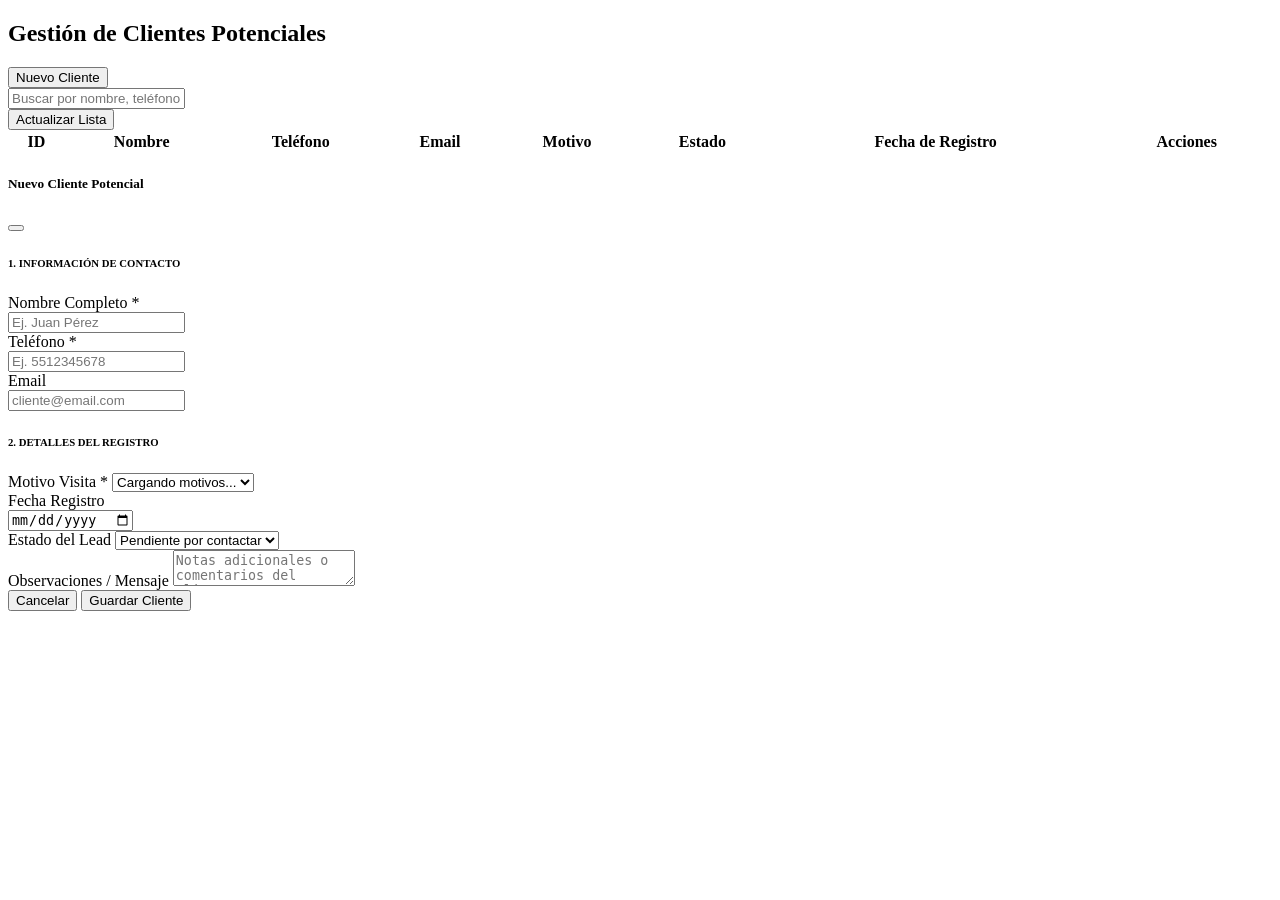
==== src/main/resources/templates/admin/clientes.html @ 0062586e "Versión 1.0: Sistema base completado" ====
<!DOCTYPE html>
<html lang="es" xmlns:th="http://www.thymeleaf.org" th:replace="~{admin/layout :: layout(~{::content}, ~{::scripts})}">
<head>
</head>
<body>

<div th:fragment="content">
    
    <div class="d-flex justify-content-between align-items-center mb-4">
        <h2 class="text-primary fw-bold">
            <i class="fas fa-user-plus me-2"></i>Gestión de Clientes Potenciales
        </h2>
        <button class="btn btn-success shadow-sm" onclick="abrirModalNuevo()">
            <i class="fas fa-plus-circle me-2"></i>Nuevo Cliente
        </button>
    </div>

    <div class="card border-0 shadow-sm mb-4">
        <div class="card-body p-3 bg-light rounded">
            <div class="row g-3">
                <div class="col-md-8">
                    <div class="input-group">
                        <span class="input-group-text bg-white border-end-0"><i class="fas fa-search text-muted"></i></span>
                        <input type="text" id="buscarCliente" class="form-control border-start-0 ps-0"
                            placeholder="Buscar por nombre, teléfono o motivo..." />
                    </div>
                </div>
                <div class="col-md-4 text-end">
                    <button class="btn btn-outline-secondary w-100" onclick="dataTable.ajax.reload()">
                        <i class="fas fa-sync-alt me-1"></i> Actualizar Lista
                    </button>
                </div>
            </div>
        </div>
    </div>

    <div class="table-responsive shadow-sm border rounded-3 bg-white">
        <table id="tablaClientes" class="table table-hover align-middle mb-0" style="width:100%">
            <thead class="bg-light">
                <tr>
                    <th class="text-center text-muted small py-3">ID</th>
                    <th class="py-3">Nombre</th>
                    <th class="py-3">Teléfono</th>
                    <th class="py-3">Email</th>
                    <th class="py-3">Motivo</th>
                    <th class="py-3">Estado</th>
                    <th class="py-3">Fecha de Registro</th>
                    <th class="text-center py-3">Acciones</th>
                </tr>
            </thead>
            <tbody class="border-top-0">
                </tbody>
        </table>
    </div>

    <div class="modal fade" id="clienteModal" tabindex="-1" aria-hidden="true">
        <div class="modal-dialog modal-lg">
            <div class="modal-content border-0 shadow">
                <div class="modal-header bg-primary text-white">
                    <h5 class="modal-title" id="modalTitulo">
                        <i class="fas fa-user-edit me-2"></i>Nuevo Cliente Potencial
                    </h5>
                    <button type="button" class="btn-close btn-close-white" data-bs-dismiss="modal" aria-label="Close"></button>
                </div>
                <div class="modal-body p-4">
                    <form id="formCliente">
                        <input type="hidden" id="clienteId">
                        
                        <h6 class="text-primary fw-bold mb-3 border-bottom pb-2">1. INFORMACIÓN DE CONTACTO</h6>
                        <div class="row g-3 mb-4">
                            <div class="col-md-12">
                                <label for="nombre" class="form-label fw-bold small">Nombre Completo *</label>
                                <div class="input-group">
                                    <span class="input-group-text bg-light"><i class="fas fa-user text-muted"></i></span>
                                    <input type="text" class="form-control" id="nombre" placeholder="Ej. Juan Pérez" required>
                                </div>
                            </div>
                            <div class="col-md-6">
                                <label for="telefono" class="form-label fw-bold small">Teléfono *</label>
                                <div class="input-group">
                                    <span class="input-group-text bg-light"><i class="fas fa-phone text-muted"></i></span>
                                    <input type="tel" class="form-control" id="telefono" placeholder="Ej. 5512345678" required>
                                </div>
                            </div>
                            <div class="col-md-6">
                                <label for="email" class="form-label fw-bold small">Email</label>
                                <div class="input-group">
                                    <span class="input-group-text bg-light"><i class="fas fa-envelope text-muted"></i></span>
                                    <input type="email" class="form-control" id="email" placeholder="cliente@email.com">
                                </div>
                            </div>
                        </div>

                        <h6 class="text-primary fw-bold mb-3 border-bottom pb-2">2. DETALLES DEL REGISTRO</h6>
                        <div class="row g-3">
                            <div class="col-md-6">
                                <label for="motivo" class="form-label fw-bold small">Motivo Visita *</label>
                                <select class="form-select" id="motivo" required>
                                    <option value="" disabled selected>Cargando motivos...</option>
                                </select>
                            </div>
                            <div class="col-md-6">
                                <label for="fecha" class="form-label fw-bold small">Fecha Registro</label>
                                <div class="input-group">
                                    <span class="input-group-text bg-light"><i class="fas fa-calendar-day text-muted"></i></span>
                                    <input type="date" class="form-control" id="fecha" required>
                                </div>
                            </div>
                            
                            <div class="col-md-12">
                                <label for="estado" class="form-label fw-bold small">Estado del Lead</label>
                                <select class="form-select" id="estado">
                                    <option value="PENDIENTE">Pendiente por contactar</option>
                                    <option value="CONTACTADO">Ya contactado</option>
                                    <option value="ATENDIDO">Atendido (Convertido)</option>
                                    <option value="DESCARTADO">Descartado</option>
                                </select>
                            </div>
                            
                            <div class="col-12">
                                <label for="mensaje" class="form-label fw-bold small">Observaciones / Mensaje</label>
                                <textarea class="form-control" id="mensaje" rows="2" placeholder="Notas adicionales o comentarios del cliente..."></textarea>
                            </div>
                        </div>
                    </form>
                </div>
                <div class="modal-footer bg-light">
                    <button type="button" class="btn btn-secondary" data-bs-dismiss="modal">Cancelar</button>
                    <button type="button" class="btn btn-primary px-4" onclick="guardarCliente()">
                        <i class="fas fa-save me-2"></i>Guardar Cliente
                    </button>
                </div>
            </div>
        </div>
    </div>
</div>

<div th:fragment="scripts">
    <script src="/js/admin-clientes.js"></script>
</div>

</body>
</html>
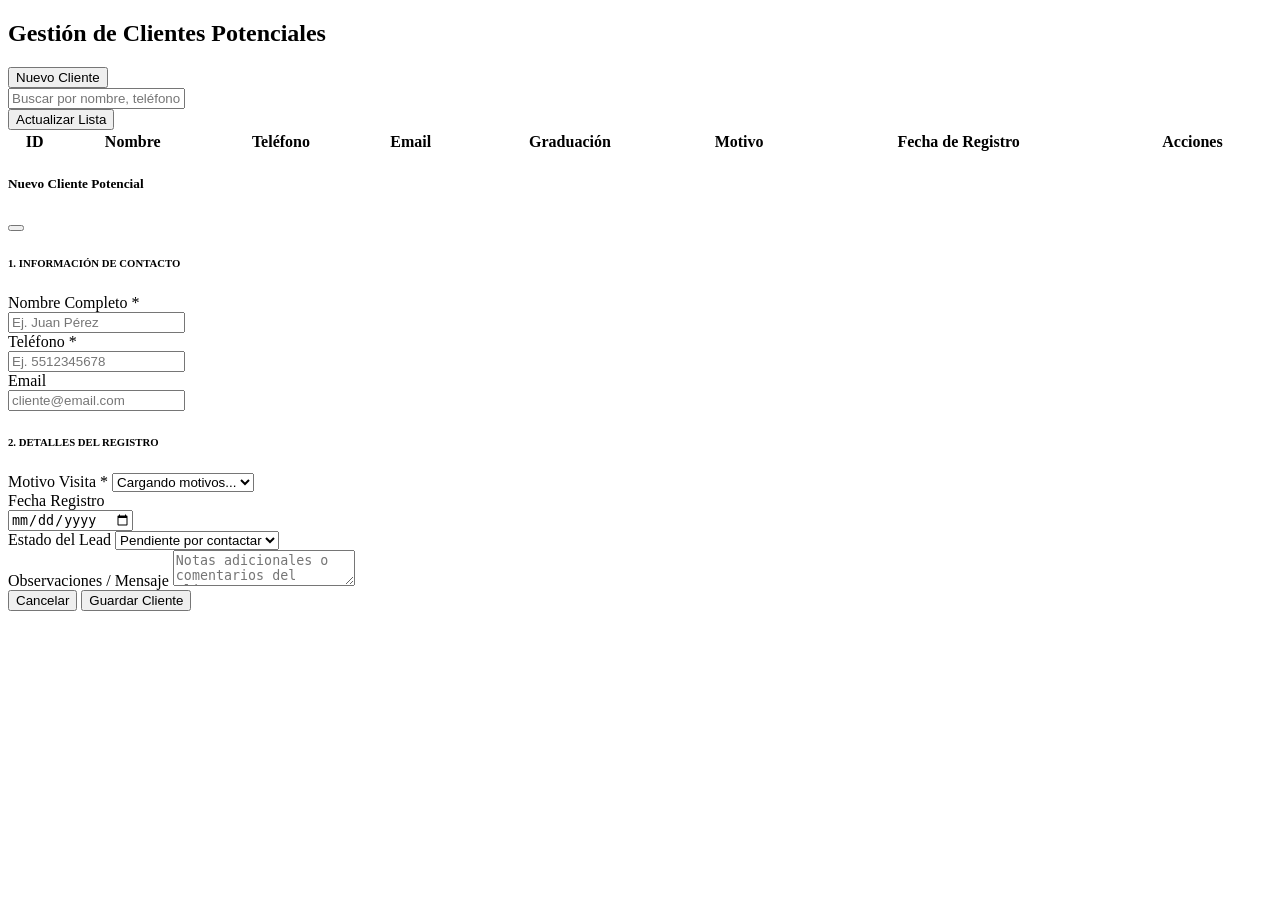
==== commit 6072cf77: "/potenciales para vista de clientes potenciales que vienen de la tabla unificada pacientes" ====
--- a/src/main/resources/templates/admin/clientes.html
+++ b/src/main/resources/templates/admin/clientes.html
@@ -42,8 +42,8 @@
                     <th class="py-3">Nombre</th>
                     <th class="py-3">Teléfono</th>
                     <th class="py-3">Email</th>
+                    <th class="py-3">Graduación</th> 
                     <th class="py-3">Motivo</th>
-                    <th class="py-3">Estado</th>
                     <th class="py-3">Fecha de Registro</th>
                     <th class="text-center py-3">Acciones</th>
                 </tr>
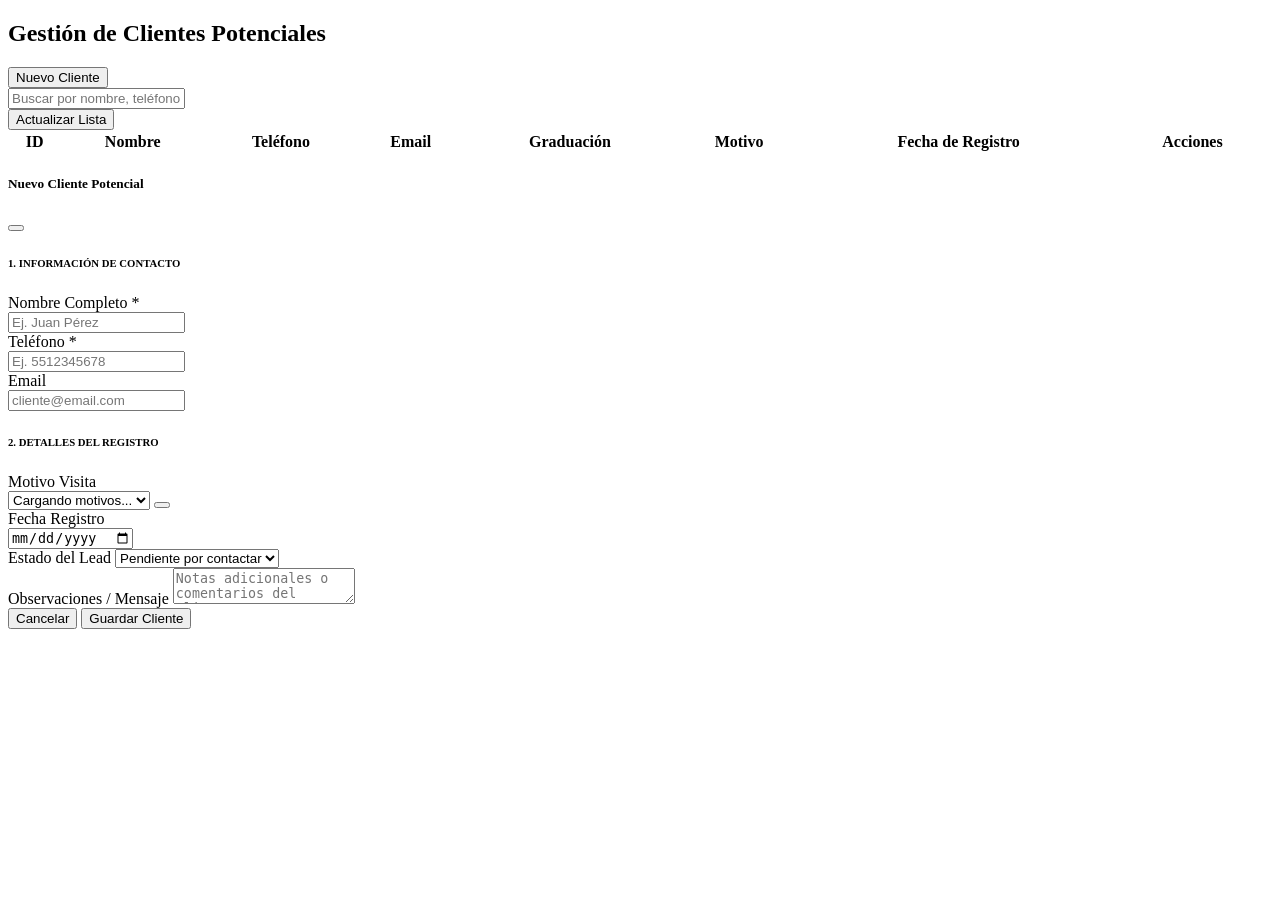
==== commit ff2b4115: "programacion in situ para informacion general de clientes potenciales y pacientes" ====
--- a/src/main/resources/templates/admin/clientes.html
+++ b/src/main/resources/templates/admin/clientes.html
@@ -1,143 +1,164 @@
 <!DOCTYPE html>
 <html lang="es" xmlns:th="http://www.thymeleaf.org" th:replace="~{admin/layout :: layout(~{::content}, ~{::scripts})}">
+
 <head>
 </head>
+
 <body>
 
-<div th:fragment="content">
-    
-    <div class="d-flex justify-content-between align-items-center mb-4">
-        <h2 class="text-primary fw-bold">
-            <i class="fas fa-user-plus me-2"></i>Gestión de Clientes Potenciales
-        </h2>
-        <button class="btn btn-success shadow-sm" onclick="abrirModalNuevo()">
-            <i class="fas fa-plus-circle me-2"></i>Nuevo Cliente
-        </button>
-    </div>
+    <div th:fragment="content">
 
-    <div class="card border-0 shadow-sm mb-4">
-        <div class="card-body p-3 bg-light rounded">
-            <div class="row g-3">
-                <div class="col-md-8">
-                    <div class="input-group">
-                        <span class="input-group-text bg-white border-end-0"><i class="fas fa-search text-muted"></i></span>
-                        <input type="text" id="buscarCliente" class="form-control border-start-0 ps-0"
-                            placeholder="Buscar por nombre, teléfono o motivo..." />
+        <div class="d-flex justify-content-between align-items-center mb-4">
+            <h2 class="text-primary fw-bold">
+                <i class="fas fa-user-plus me-2"></i>Gestión de Clientes Potenciales
+            </h2>
+            <button class="btn btn-success shadow-sm" onclick="abrirModalNuevo()">
+                <i class="fas fa-plus-circle me-2"></i>Nuevo Cliente
+            </button>
+        </div>
+
+        <div class="card border-0 shadow-sm mb-4">
+            <div class="card-body p-3 bg-light rounded">
+                <div class="row g-3">
+                    <div class="col-md-8">
+                        <div class="input-group">
+                            <span class="input-group-text bg-white border-end-0"><i
+                                    class="fas fa-search text-muted"></i></span>
+                            <input type="text" id="buscarCliente" class="form-control border-start-0 ps-0"
+                                placeholder="Buscar por nombre, teléfono o motivo..." />
+                        </div>
+                    </div>
+                    <div class="col-md-4 text-end">
+                        <button class="btn btn-outline-secondary w-100" onclick="dataTable.ajax.reload()">
+                            <i class="fas fa-sync-alt me-1"></i> Actualizar Lista
+                        </button>
                     </div>
                 </div>
-                <div class="col-md-4 text-end">
-                    <button class="btn btn-outline-secondary w-100" onclick="dataTable.ajax.reload()">
-                        <i class="fas fa-sync-alt me-1"></i> Actualizar Lista
-                    </button>
+            </div>
+        </div>
+
+        <div class="table-responsive shadow-sm border rounded-3 bg-white">
+            <table id="tablaClientes" class="table table-hover align-middle mb-0" style="width:100%">
+                <thead class="bg-light">
+                    <tr>
+                        <th class="text-center text-muted small py-3">ID</th>
+                        <th class="py-3">Nombre</th>
+                        <th class="py-3">Teléfono</th>
+                        <th class="py-3">Email</th>
+                        <th class="py-3">Graduación</th>
+                        <th class="py-3">Motivo</th>
+                        <th class="py-3">Fecha de Registro</th>
+                        <th class="text-center py-3">Acciones</th>
+                    </tr>
+                </thead>
+                <tbody class="border-top-0">
+                </tbody>
+            </table>
+        </div>
+
+        <div class="modal fade" id="clienteModal" tabindex="-1" aria-hidden="true">
+            <div class="modal-dialog modal-lg">
+                <div class="modal-content border-0 shadow">
+                    <div class="modal-header bg-primary text-white">
+                        <h5 class="modal-title" id="modalTitulo">
+                            <i class="fas fa-user-edit me-2"></i>Nuevo Cliente Potencial
+                        </h5>
+                        <button type="button" class="btn-close btn-close-white" data-bs-dismiss="modal"
+                            aria-label="Close"></button>
+                    </div>
+                    <div class="modal-body p-4">
+                        <form id="formCliente">
+                            <input type="hidden" id="clienteId">
+
+                            <h6 class="text-primary fw-bold mb-3 border-bottom pb-2">1. INFORMACIÓN DE CONTACTO</h6>
+                            <div class="row g-3 mb-4">
+                                <div class="col-md-12">
+                                    <label for="nombre" class="form-label fw-bold small">Nombre Completo *</label>
+                                    <div class="input-group">
+                                        <span class="input-group-text bg-light"><i
+                                                class="fas fa-user text-muted"></i></span>
+                                        <input type="text" class="form-control" id="nombre" placeholder="Ej. Juan Pérez"
+                                            required>
+                                    </div>
+                                </div>
+                                <div class="col-md-6">
+                                    <label for="telefono" class="form-label fw-bold small">Teléfono *</label>
+                                    <div class="input-group">
+                                        <span class="input-group-text bg-light"><i
+                                                class="fas fa-phone text-muted"></i></span>
+                                        <input type="tel" class="form-control" id="telefono"
+                                            placeholder="Ej. 5512345678" required>
+                                    </div>
+                                </div>
+                                <div class="col-md-6">
+                                    <label for="email" class="form-label fw-bold small">Email</label>
+                                    <div class="input-group">
+                                        <span class="input-group-text bg-light"><i
+                                                class="fas fa-envelope text-muted"></i></span>
+                                        <input type="email" class="form-control" id="email"
+                                            placeholder="cliente@email.com">
+                                    </div>
+                                </div>
+                            </div>
+
+                            <h6 class="text-primary fw-bold mb-3 border-bottom pb-2">2. DETALLES DEL REGISTRO</h6>
+                            <div class="row g-3">
+                                <div class="col-md-6">
+                                    <label for="motivo" class="form-label small fw-bold text-muted">Motivo
+                                        Visita</label>
+                                    <div class="input-group">
+                                        <select class="form-select" id="motivo">
+                                            <option value="Consulta General">Cargando motivos...</option>
+                                        </select>
+                                        <button class="btn btn-outline-primary" type="button"
+                                            onclick="crearMotivoInSitu('clienteModal')" title="Nuevo Motivo">
+                                            <i class="fas fa-plus"></i>
+                                        </button>
+                                    </div>
+                                </div>
+                                <div class="col-md-6">
+                                    <label for="fecha" class="form-label fw-bold small">Fecha Registro</label>
+                                    <div class="input-group">
+                                        <span class="input-group-text bg-light"><i
+                                                class="fas fa-calendar-day text-muted"></i></span>
+                                        <input type="date" class="form-control" id="fecha" required>
+                                    </div>
+                                </div>
+
+                                <div class="col-md-12">
+                                    <label for="estado" class="form-label fw-bold small">Estado del Lead</label>
+                                    <select class="form-select" id="estado">
+                                        <option value="PENDIENTE">Pendiente por contactar</option>
+                                        <option value="CONTACTADO">Ya contactado</option>
+                                        <option value="ATENDIDO">Atendido (Convertido)</option>
+                                        <option value="DESCARTADO">Descartado</option>
+                                    </select>
+                                </div>
+
+                                <div class="col-12">
+                                    <label for="mensaje" class="form-label fw-bold small">Observaciones /
+                                        Mensaje</label>
+                                    <textarea class="form-control" id="mensaje" rows="2"
+                                        placeholder="Notas adicionales o comentarios del cliente..."></textarea>
+                                </div>
+                            </div>
+                        </form>
+                    </div>
+                    <div class="modal-footer bg-light">
+                        <button type="button" class="btn btn-secondary" data-bs-dismiss="modal">Cancelar</button>
+                        <button type="button" class="btn btn-primary px-4" onclick="guardarCliente()">
+                            <i class="fas fa-save me-2"></i>Guardar Cliente
+                        </button>
+                    </div>
                 </div>
             </div>
         </div>
     </div>
 
-    <div class="table-responsive shadow-sm border rounded-3 bg-white">
-        <table id="tablaClientes" class="table table-hover align-middle mb-0" style="width:100%">
-            <thead class="bg-light">
-                <tr>
-                    <th class="text-center text-muted small py-3">ID</th>
-                    <th class="py-3">Nombre</th>
-                    <th class="py-3">Teléfono</th>
-                    <th class="py-3">Email</th>
-                    <th class="py-3">Graduación</th> 
-                    <th class="py-3">Motivo</th>
-                    <th class="py-3">Fecha de Registro</th>
-                    <th class="text-center py-3">Acciones</th>
-                </tr>
-            </thead>
-            <tbody class="border-top-0">
-                </tbody>
-        </table>
+    <div th:fragment="scripts">
+        <script src="/js/admin-clientes.js"></script>
     </div>
 
-    <div class="modal fade" id="clienteModal" tabindex="-1" aria-hidden="true">
-        <div class="modal-dialog modal-lg">
-            <div class="modal-content border-0 shadow">
-                <div class="modal-header bg-primary text-white">
-                    <h5 class="modal-title" id="modalTitulo">
-                        <i class="fas fa-user-edit me-2"></i>Nuevo Cliente Potencial
-                    </h5>
-                    <button type="button" class="btn-close btn-close-white" data-bs-dismiss="modal" aria-label="Close"></button>
-                </div>
-                <div class="modal-body p-4">
-                    <form id="formCliente">
-                        <input type="hidden" id="clienteId">
-                        
-                        <h6 class="text-primary fw-bold mb-3 border-bottom pb-2">1. INFORMACIÓN DE CONTACTO</h6>
-                        <div class="row g-3 mb-4">
-                            <div class="col-md-12">
-                                <label for="nombre" class="form-label fw-bold small">Nombre Completo *</label>
-                                <div class="input-group">
-                                    <span class="input-group-text bg-light"><i class="fas fa-user text-muted"></i></span>
-                                    <input type="text" class="form-control" id="nombre" placeholder="Ej. Juan Pérez" required>
-                                </div>
-                            </div>
-                            <div class="col-md-6">
-                                <label for="telefono" class="form-label fw-bold small">Teléfono *</label>
-                                <div class="input-group">
-                                    <span class="input-group-text bg-light"><i class="fas fa-phone text-muted"></i></span>
-                                    <input type="tel" class="form-control" id="telefono" placeholder="Ej. 5512345678" required>
-                                </div>
-                            </div>
-                            <div class="col-md-6">
-                                <label for="email" class="form-label fw-bold small">Email</label>
-                                <div class="input-group">
-                                    <span class="input-group-text bg-light"><i class="fas fa-envelope text-muted"></i></span>
-                                    <input type="email" class="form-control" id="email" placeholder="cliente@email.com">
-                                </div>
-                            </div>
-                        </div>
+</body>
 
-                        <h6 class="text-primary fw-bold mb-3 border-bottom pb-2">2. DETALLES DEL REGISTRO</h6>
-                        <div class="row g-3">
-                            <div class="col-md-6">
-                                <label for="motivo" class="form-label fw-bold small">Motivo Visita *</label>
-                                <select class="form-select" id="motivo" required>
-                                    <option value="" disabled selected>Cargando motivos...</option>
-                                </select>
-                            </div>
-                            <div class="col-md-6">
-                                <label for="fecha" class="form-label fw-bold small">Fecha Registro</label>
-                                <div class="input-group">
-                                    <span class="input-group-text bg-light"><i class="fas fa-calendar-day text-muted"></i></span>
-                                    <input type="date" class="form-control" id="fecha" required>
-                                </div>
-                            </div>
-                            
-                            <div class="col-md-12">
-                                <label for="estado" class="form-label fw-bold small">Estado del Lead</label>
-                                <select class="form-select" id="estado">
-                                    <option value="PENDIENTE">Pendiente por contactar</option>
-                                    <option value="CONTACTADO">Ya contactado</option>
-                                    <option value="ATENDIDO">Atendido (Convertido)</option>
-                                    <option value="DESCARTADO">Descartado</option>
-                                </select>
-                            </div>
-                            
-                            <div class="col-12">
-                                <label for="mensaje" class="form-label fw-bold small">Observaciones / Mensaje</label>
-                                <textarea class="form-control" id="mensaje" rows="2" placeholder="Notas adicionales o comentarios del cliente..."></textarea>
-                            </div>
-                        </div>
-                    </form>
-                </div>
-                <div class="modal-footer bg-light">
-                    <button type="button" class="btn btn-secondary" data-bs-dismiss="modal">Cancelar</button>
-                    <button type="button" class="btn btn-primary px-4" onclick="guardarCliente()">
-                        <i class="fas fa-save me-2"></i>Guardar Cliente
-                    </button>
-                </div>
-            </div>
-        </div>
-    </div>
-</div>
-
-<div th:fragment="scripts">
-    <script src="/js/admin-clientes.js"></script>
-</div>
-
-</body>
 </html>
